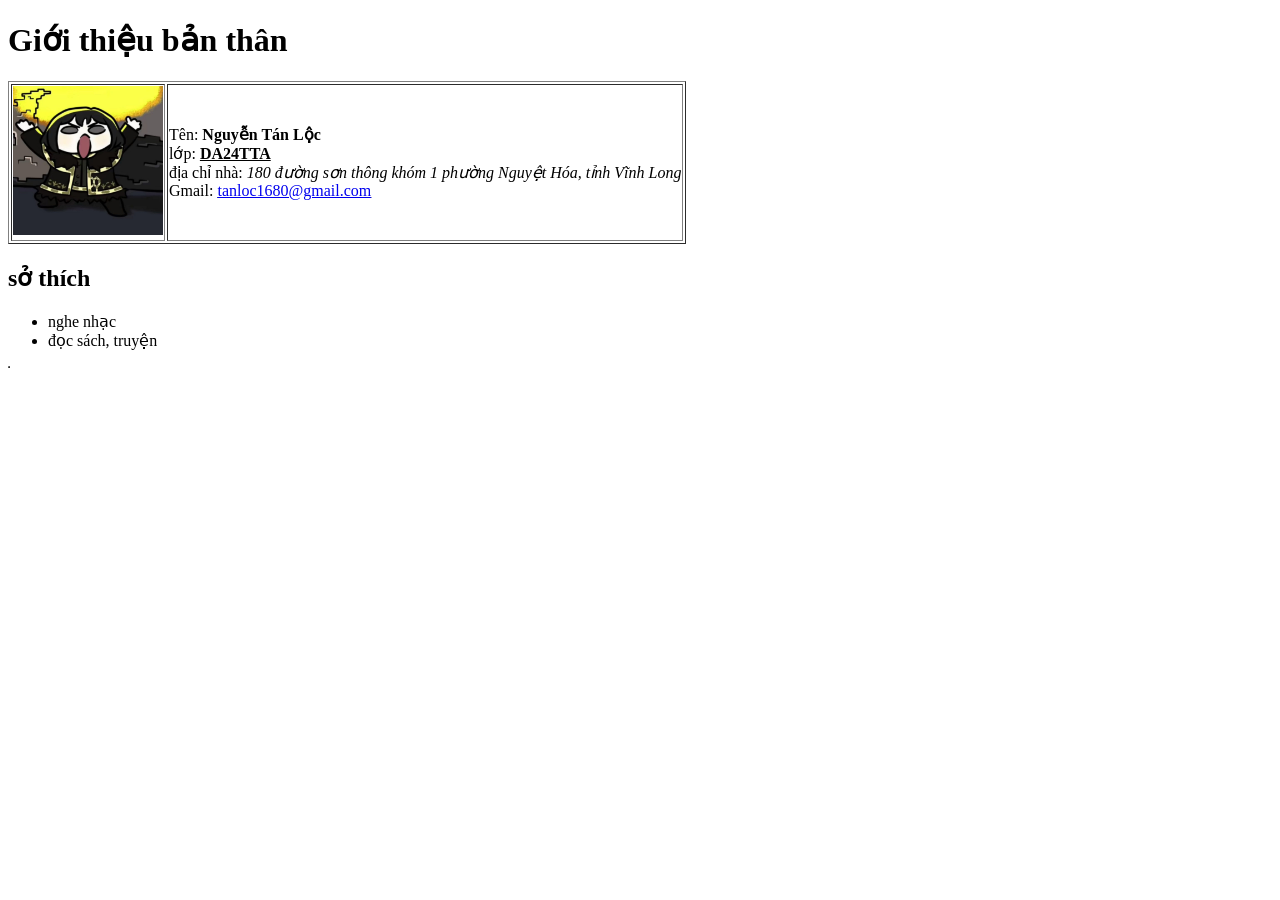
==== html/page1.html @ 5ebfd76b "update all" ====
﻿<!DOCTYPE html>
<html lang="vi">
<head>
	<title> Giới thiệu </title>
	<meta charset="utf-8">
</head>
<body>
<h1>Giới thiệu bản thân</h1>
<table border="1">
<tr>
	<td>
		<img src="../assets/images\loc.jpg"width="150" alt="avatar">
	</td>
	<td>
		Tên: <b>Nguyễn Tán Lộc</b><br>
		lớp: <b><u>DA24TTA</u></b><br>
		địa chỉ nhà: <i>180 đường sơn thông khóm 1 phường Nguyệt Hóa, tỉnh Vĩnh Long</i><br>
		Gmail: <u><a href="tanloc1680@gmail.com">tanloc1680@gmail.com</a></u>
	</td>
</table>

<h2>sở thích </h2>
<table border="1">
	<tr>
		<ul>
		<li>nghe nhạc</li>
		<li>đọc sách, truyện</li>
		</ul>
	</tr>

</body>
</html>
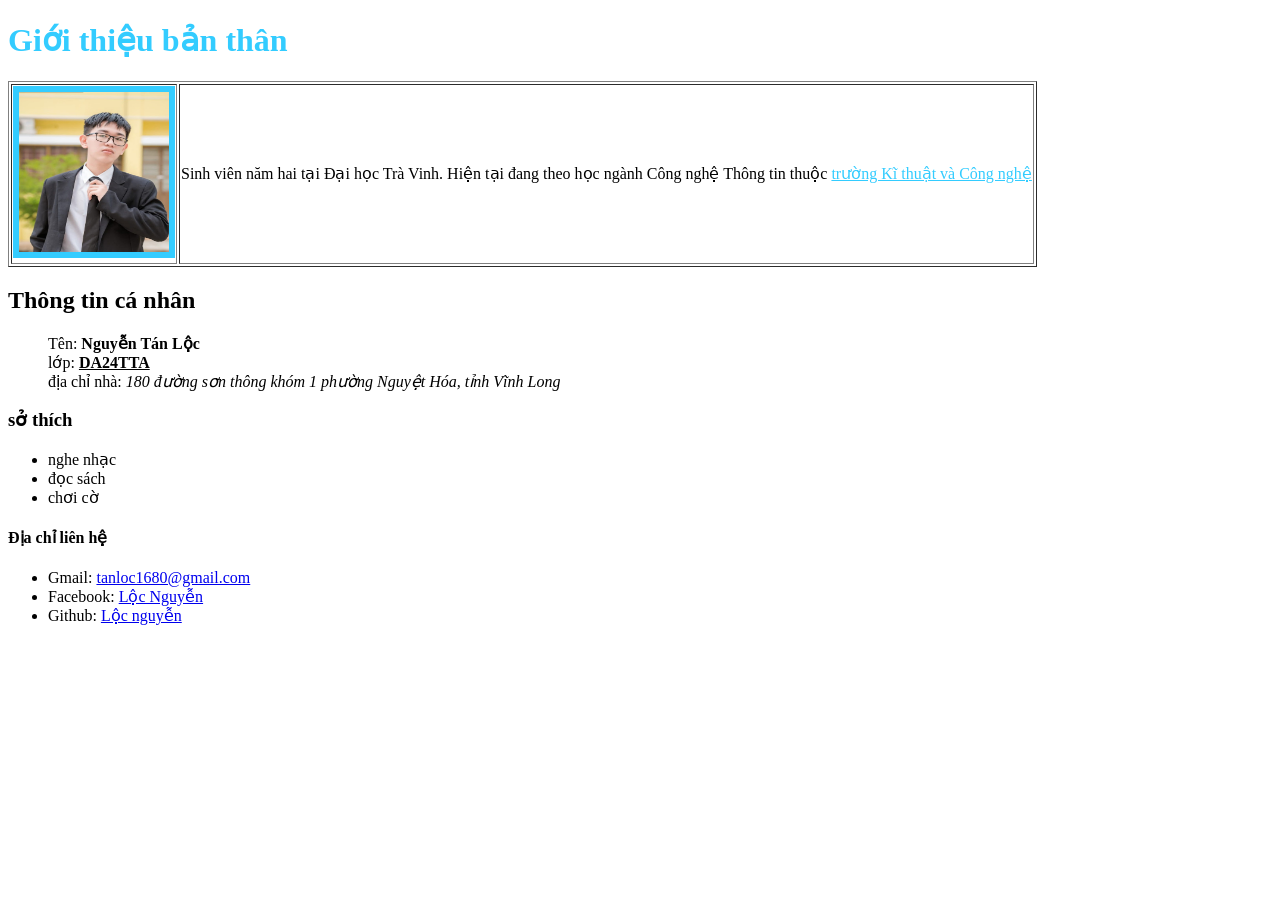
==== commit afcd6332: "update all" ====
--- a/html/page1.html
+++ b/html/page1.html
@@ -3,30 +3,38 @@
 <head>
 	<title> Giới thiệu </title>
 	<meta charset="utf-8">
+	<link rel="stylesheet" href="..\css\style.css">
+
 </head>
 <body>
 <h1>Giới thiệu bản thân</h1>
 <table border="1">
 <tr>
 	<td>
-		<img src="../assets/images\loc.jpg"width="150" alt="avatar">
+		<img src="..\assets\images\lộc.PNG" alt="avatar">
 	</td>
 	<td>
-		Tên: <b>Nguyễn Tán Lộc</b><br>
-		lớp: <b><u>DA24TTA</u></b><br>
-		địa chỉ nhà: <i>180 đường sơn thông khóm 1 phường Nguyệt Hóa, tỉnh Vĩnh Long</i><br>
-		Gmail: <u><a href="tanloc1680@gmail.com">tanloc1680@gmail.com</a></u>
+	 Sinh viên năm hai tại Đại học Trà Vinh. Hiện tại đang theo học ngành Công nghệ Thông tin thuộc <a href="https://cet.tvu.edu.vn/vi/"target="_blank" class="color-link"> trường Kĩ thuật và Công nghệ</a>
 	</td>
 </table>
-
-<h2>sở thích </h2>
-<table border="1">
-	<tr>
+<h2>Thông tin cá nhân </h2>
 		<ul>
-		<li>nghe nhạc</li>
-		<li>đọc sách, truyện</li>
+	Tên: <b>Nguyễn Tán Lộc</b><br>
+	lớp: <b><u>DA24TTA</u></b><br>
+	địa chỉ nhà: <i>180 đường sơn thông khóm 1 phường Nguyệt Hóa, tỉnh Vĩnh Long</i><br>
 		</ul>
-	</tr>
-
+<h3>sở thích </h3>
+		<ul>
+			<li>nghe nhạc</li>
+			<li>đọc sách</li>
+			<li>chơi cờ</li>
+		</ul>
+<h4>Địa chỉ liên hệ</h4>
+<ul>
+  <li>Gmail: <a href="mailto:tanloc1680@gmail.com">tanloc1680@gmail.com</a></li>
+  <li>Facebook: <a href="https://www.facebook.com/evatesttai01/" target="_blank">Lộc Nguyễn</a></li>
+  <li>Github: <a href ="https://github.com/Loc-nguyen1685" target="_blank">Lộc nguyễn</a></li>
+</ul>
+	
 </body>
 </html>
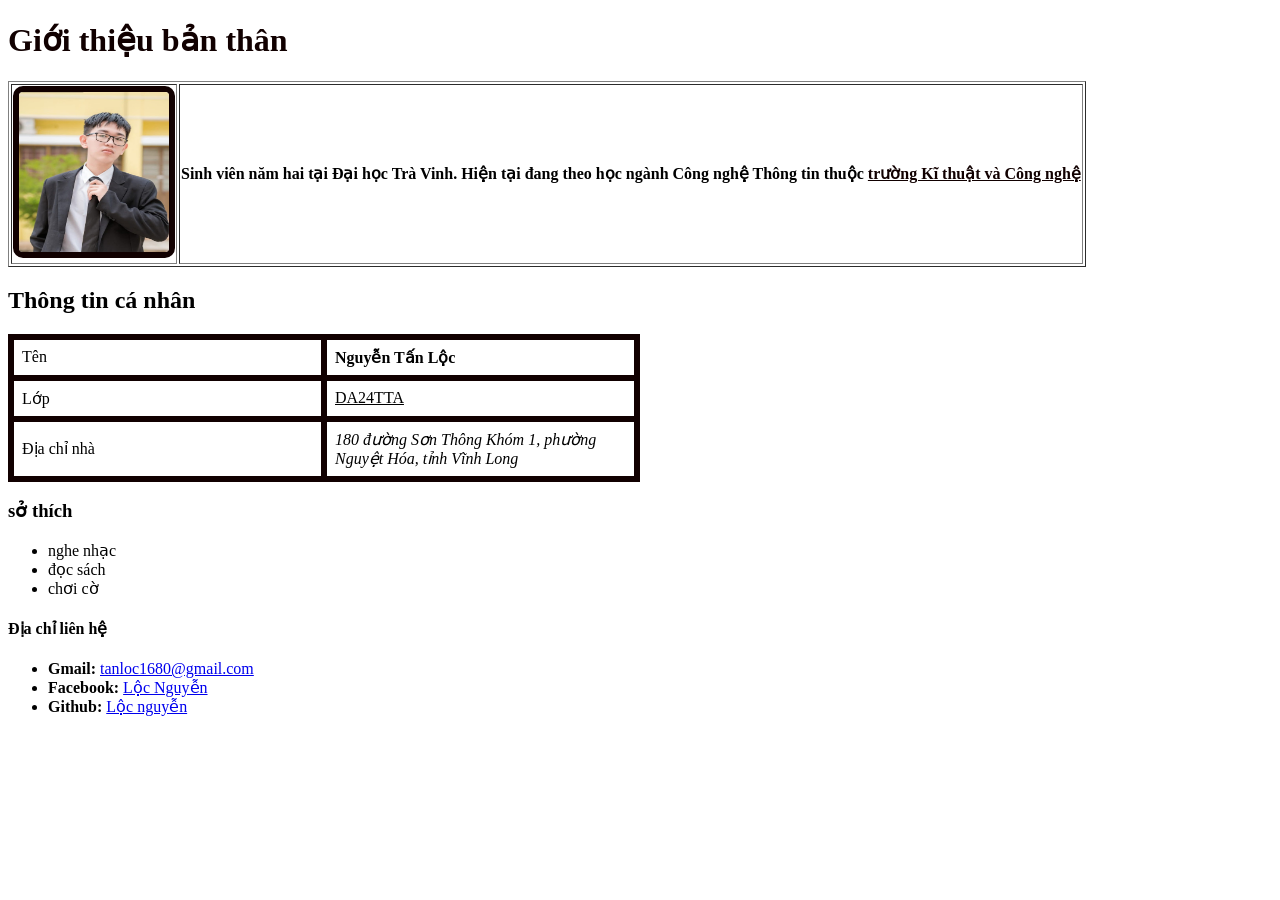
==== commit 7441380f: "update all" ====
--- a/html/page1.html
+++ b/html/page1.html
@@ -14,15 +14,24 @@
 		<img src="..\assets\images\lộc.PNG" alt="avatar">
 	</td>
 	<td>
-	 Sinh viên năm hai tại Đại học Trà Vinh. Hiện tại đang theo học ngành Công nghệ Thông tin thuộc <a href="https://cet.tvu.edu.vn/vi/"target="_blank" class="color-link"> trường Kĩ thuật và Công nghệ</a>
+	 <b>Sinh viên năm hai tại Đại học Trà Vinh. Hiện tại đang theo học ngành Công nghệ Thông tin thuộc <a href="https://cet.tvu.edu.vn/vi/"target="_blank" class="color-link"> trường Kĩ thuật và Công nghệ</b></a>
 	</td>
 </table>
 <h2>Thông tin cá nhân </h2>
-		<ul>
-	Tên: <b>Nguyễn Tán Lộc</b><br>
-	lớp: <b><u>DA24TTA</u></b><br>
-	địa chỉ nhà: <i>180 đường sơn thông khóm 1 phường Nguyệt Hóa, tỉnh Vĩnh Long</i><br>
-		</ul>
+<table class="table1">
+  <tr>
+    <td>Tên</td>
+    <td><b>Nguyễn Tấn Lộc</b></td>
+  </tr>
+  <tr>
+    <td>Lớp</td>
+    <td><u>DA24TTA</u></td>
+  </tr>
+  <tr>
+    <td>Địa chỉ nhà</td>
+    <td><i>180 đường Sơn Thông Khóm 1, phường Nguyệt Hóa, tỉnh Vĩnh Long</i></td>
+  </tr>
+</table>
 <h3>sở thích </h3>
 		<ul>
 			<li>nghe nhạc</li>
@@ -31,9 +40,9 @@
 		</ul>
 <h4>Địa chỉ liên hệ</h4>
 <ul>
-  <li>Gmail: <a href="mailto:tanloc1680@gmail.com">tanloc1680@gmail.com</a></li>
-  <li>Facebook: <a href="https://www.facebook.com/evatesttai01/" target="_blank">Lộc Nguyễn</a></li>
-  <li>Github: <a href ="https://github.com/Loc-nguyen1685" target="_blank">Lộc nguyễn</a></li>
+  <li><b>Gmail: </b><a href="mailto:tanloc1680@gmail.com">tanloc1680@gmail.com</a></li>
+  <li><b>Facebook: </b><a href="https://www.facebook.com/evatesttai01/" target="_blank">Lộc Nguyễn</a></li>
+  <li><b>Github: </b><a href ="https://github.com/Loc-nguyen1685" target="_blank">Lộc nguyễn</a></li>
 </ul>
 	
 </body>
